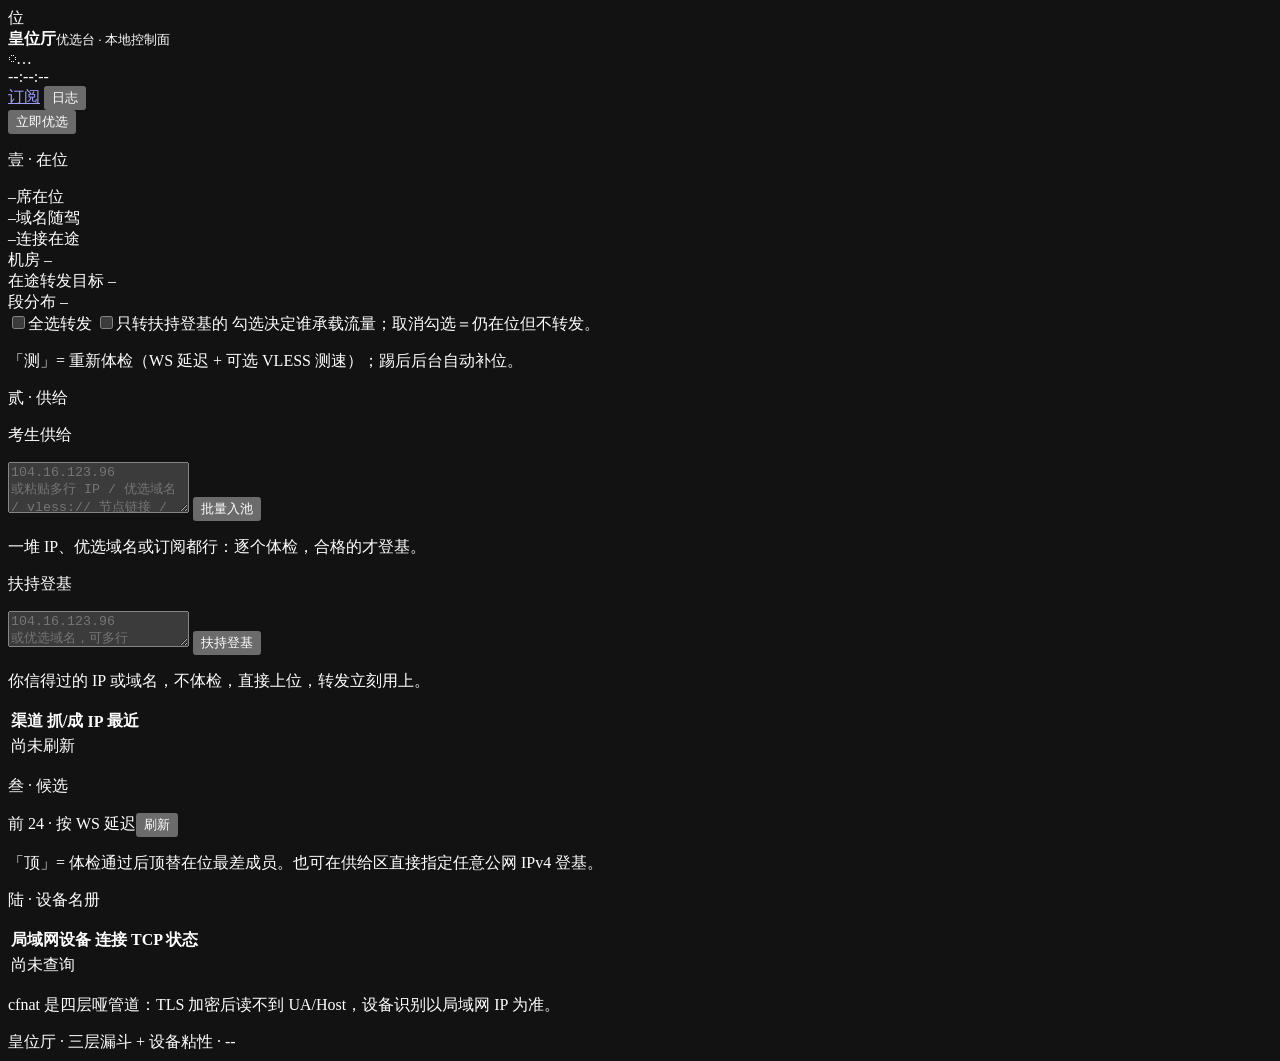
==== web/static/index.html @ 75a99f47 "feat(subscription): 订阅区迁出独立页 /subscription + TG 推送可靠性 订阅区拆成独立页面，主页与订阅页各有切换按钮： - 新增 /subscription 路由与" ====
<!doctype html>
<html lang="zh-CN">
<head>
<meta charset="utf-8">
<meta name="viewport" content="width=device-width, initial-scale=1">
<meta name="color-scheme" content="dark">
<link rel="icon" href="data:,">
<title>皇位厅 · 优选台</title>
<link rel="stylesheet" href="/styles.css?v=20261105b">
</head>
<body>

<header class="topbar">
  <div class="brand">
    <span class="brand-glyph" aria-hidden="true">位</span>
    <div><strong>皇位厅</strong><small>优选台 · 本地控制面</small></div>
  </div>
  <div class="top-status"><span class="st idle" id="cfnatDot">◌</span><span id="cfnatState">…</span></div>
  <span class="clock mono" id="clock">--:--:--</span>
  <div class="drawerbar">
    <a class="btn mini" id="subNav" href="/subscription">订阅</a>
    <button class="btn mini" id="logToggle" type="button">日志</button>
  </div>
  <button class="btn primary" id="optimizeBtn" type="button"><span id="optimizeLabel">立即优选</span></button>
</header>

<main class="stage">

  <!-- 壹 · 在位 -->
  <section class="card" aria-label="在位">
    <p class="overline">壹 · 在位</p>
    <div class="tally" aria-live="polite">
      <div><span class="n mono" id="tallyPool">–</span><span class="u">席在位</span></div>
      <div><span class="n mono" id="tallyDom">–</span><span class="u">域名随驾</span></div>
      <div><span class="n mono" id="tallyConn">–</span><span class="u">连接在途</span></div>
    </div>
    <div class="cololine mono" id="coloLine">机房 –</div>
    <div class="cololine mono" id="forwardLine">在途转发目标 –</div>
    <div class="segline" id="segLine" aria-label="CF 段分布"><span class="foot">段分布 –</span></div>
    <div class="degraded" id="degradedFlag" hidden></div>
    <div class="throne-ctl">
      <label class="toggle"><input id="throneAll" type="checkbox">全选转发</label>
      <label class="toggle"><input id="throneLock" type="checkbox">只转扶持登基的</label>
      <span class="foot" id="throneCtlHint">勾选决定谁承载流量；取消勾选＝仍在位但不转发。</span>
    </div>
    <div id="throneRows"></div>
    <p class="foot" id="throneFoot">「测」= 重新体检（WS 延迟 + 可选 VLESS 测速）；踢后后台自动补位。</p>
  </section>

  <!-- 贰 · 供给 -->
  <section class="card" aria-label="供给">
    <div class="head-row">
      <p class="overline">贰 · 供给</p>
    </div>
    <div class="path">
      <p class="path-label">考生供给</p>
      <div class="supply-row">
        <textarea id="supplyInput" rows="3" placeholder="104.16.123.96&#10;或粘贴多行 IP / 优选域名 / vless:// 节点链接 / 订阅内容"></textarea>
        <button class="btn" id="supplyBtn" type="button">批量入池</button>
      </div>
      <p class="hintline" id="supplyHint">一堆 IP、优选域名或订阅都行：逐个体检，合格的才登基。</p>
    </div>
    <div class="path">
      <p class="path-label">扶持登基</p>
      <div class="supply-row">
        <textarea id="endorseInput" rows="2" placeholder="104.16.123.96&#10;或优选域名，可多行"></textarea>
        <button class="btn primary" id="endorseBtn" type="button">扶持登基</button>
      </div>
      <p class="hintline">你信得过的 IP 或域名，不体检，直接上位，转发立刻用上。</p>
    </div>
    <div class="beacons" id="beacons"></div>
    <div class="table-wrap"><table aria-label="渠道健康">
      <thead><tr><th>渠道</th><th class="mono">抓/成</th><th class="mono">IP</th><th>最近</th></tr></thead>
      <tbody id="healthBody"><tr><td colspan="4" class="inline-status">尚未刷新</td></tr></tbody>
    </table></div>
  </section>

  <!-- 叁 · 候选 -->
  <section class="card" aria-label="候选">
    <div class="head-row">
      <p class="overline">叁 · 候选</p>
      <div class="actions"><span class="foot" style="margin:0">前 24 · 按 WS 延迟</span><button class="btn mini" id="benchRefresh" type="button">刷新</button></div>
    </div>
    <div id="benchRows"></div>
    <p class="foot">「顶」= 体检通过后顶替在位最差成员。也可在供给区直接指定任意公网 IPv4 登基。</p>
  </section>

  <!-- 肆 · 订阅已迁至独立页 /subscription（顶栏「订阅」按钮进入） -->

  <!-- 伍 · 日志（抽屉） -->
  <section class="card" id="drawerLog" aria-label="日志" hidden>
    <p class="overline">伍 · 日志</p>
    <div class="log-toolbar">
      <select id="logTarget" aria-label="日志进程"><option value="cfnat">CFnat</option><option value="cfdata">CFdata</option></select>
      <input id="logQuery" type="search" placeholder="筛选" aria-label="筛选日志">
      <label class="toggle"><input id="logFollow" type="checkbox" checked>跟随</label>
      <button class="btn mini" id="logCopy" type="button">复制</button>
    </div>
    <pre class="term" id="logBox" role="log" aria-live="polite">尚未查询</pre>
  </section>

  <!-- 陆 · 设备（常驻，不再收进抽屉） -->
  <section class="card" id="drawerLan" aria-label="设备名册">
    <p class="overline" id="lanHead">陆 · 设备名册</p>
    <div class="table-wrap"><table>
      <thead><tr><th>局域网设备</th><th class="mono">连接</th><th>TCP 状态</th></tr></thead>
      <tbody id="lanBody"><tr><td colspan="3" class="inline-status">尚未查询</td></tr></tbody>
    </table></div>
    <p class="foot">cfnat 是四层哑管道：TLS 加密后读不到 UA/Host，设备识别以局域网 IP 为准。</p>
  </section>

</main>

<footer class="foot">皇位厅 · 三层漏斗 + 设备粘性 · <span id="footClock">--</span></footer>
<div class="toast" id="toast" role="status" aria-live="polite"></div>
<script src="/app.js?v=20261105b"></script>
</body>
</html>
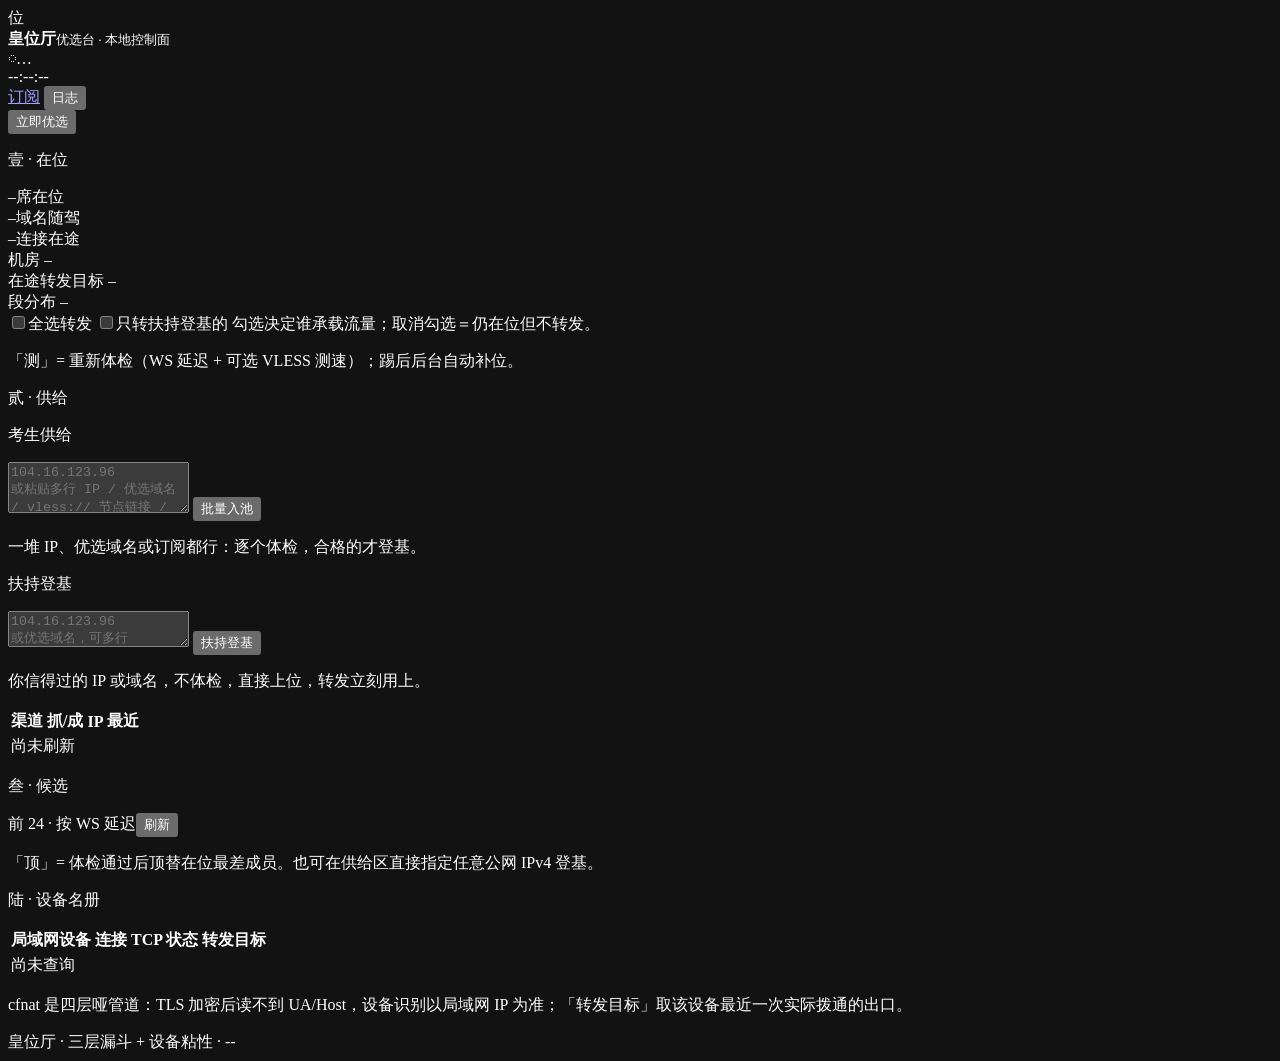
==== commit c5c43272: "feat(cfnat): 设备粘性改为独占分配，设备与出口一一对应" ====
--- a/web/static/index.html
+++ b/web/static/index.html
@@ -6,7 +6,7 @@
 <meta name="color-scheme" content="dark">
 <link rel="icon" href="data:,">
 <title>皇位厅 · 优选台</title>
-<link rel="stylesheet" href="/styles.css?v=20261105b">
+<link rel="stylesheet" href="/styles.css?v=20261106a">
 </head>
 <body>
 
@@ -38,6 +38,7 @@
     <div class="cololine mono" id="forwardLine">在途转发目标 –</div>
     <div class="segline" id="segLine" aria-label="CF 段分布"><span class="foot">段分布 –</span></div>
     <div class="degraded" id="degradedFlag" hidden></div>
+    <div class="degraded" id="poolBlockFlag" hidden></div>
     <div class="throne-ctl">
       <label class="toggle"><input id="throneAll" type="checkbox">全选转发</label>
       <label class="toggle"><input id="throneLock" type="checkbox">只转扶持登基的</label>
@@ -103,16 +104,16 @@
   <section class="card" id="drawerLan" aria-label="设备名册">
     <p class="overline" id="lanHead">陆 · 设备名册</p>
     <div class="table-wrap"><table>
-      <thead><tr><th>局域网设备</th><th class="mono">连接</th><th>TCP 状态</th></tr></thead>
-      <tbody id="lanBody"><tr><td colspan="3" class="inline-status">尚未查询</td></tr></tbody>
+      <thead><tr><th>局域网设备</th><th class="mono">连接</th><th>TCP 状态</th><th>转发目标</th></tr></thead>
+      <tbody id="lanBody"><tr><td colspan="4" class="inline-status">尚未查询</td></tr></tbody>
     </table></div>
-    <p class="foot">cfnat 是四层哑管道：TLS 加密后读不到 UA/Host，设备识别以局域网 IP 为准。</p>
+    <p class="foot">cfnat 是四层哑管道：TLS 加密后读不到 UA/Host，设备识别以局域网 IP 为准；「转发目标」取该设备最近一次实际拨通的出口。</p>
   </section>
 
 </main>
 
 <footer class="foot">皇位厅 · 三层漏斗 + 设备粘性 · <span id="footClock">--</span></footer>
 <div class="toast" id="toast" role="status" aria-live="polite"></div>
-<script src="/app.js?v=20261105b"></script>
+<script src="/app.js?v=20261106a"></script>
 </body>
 </html>
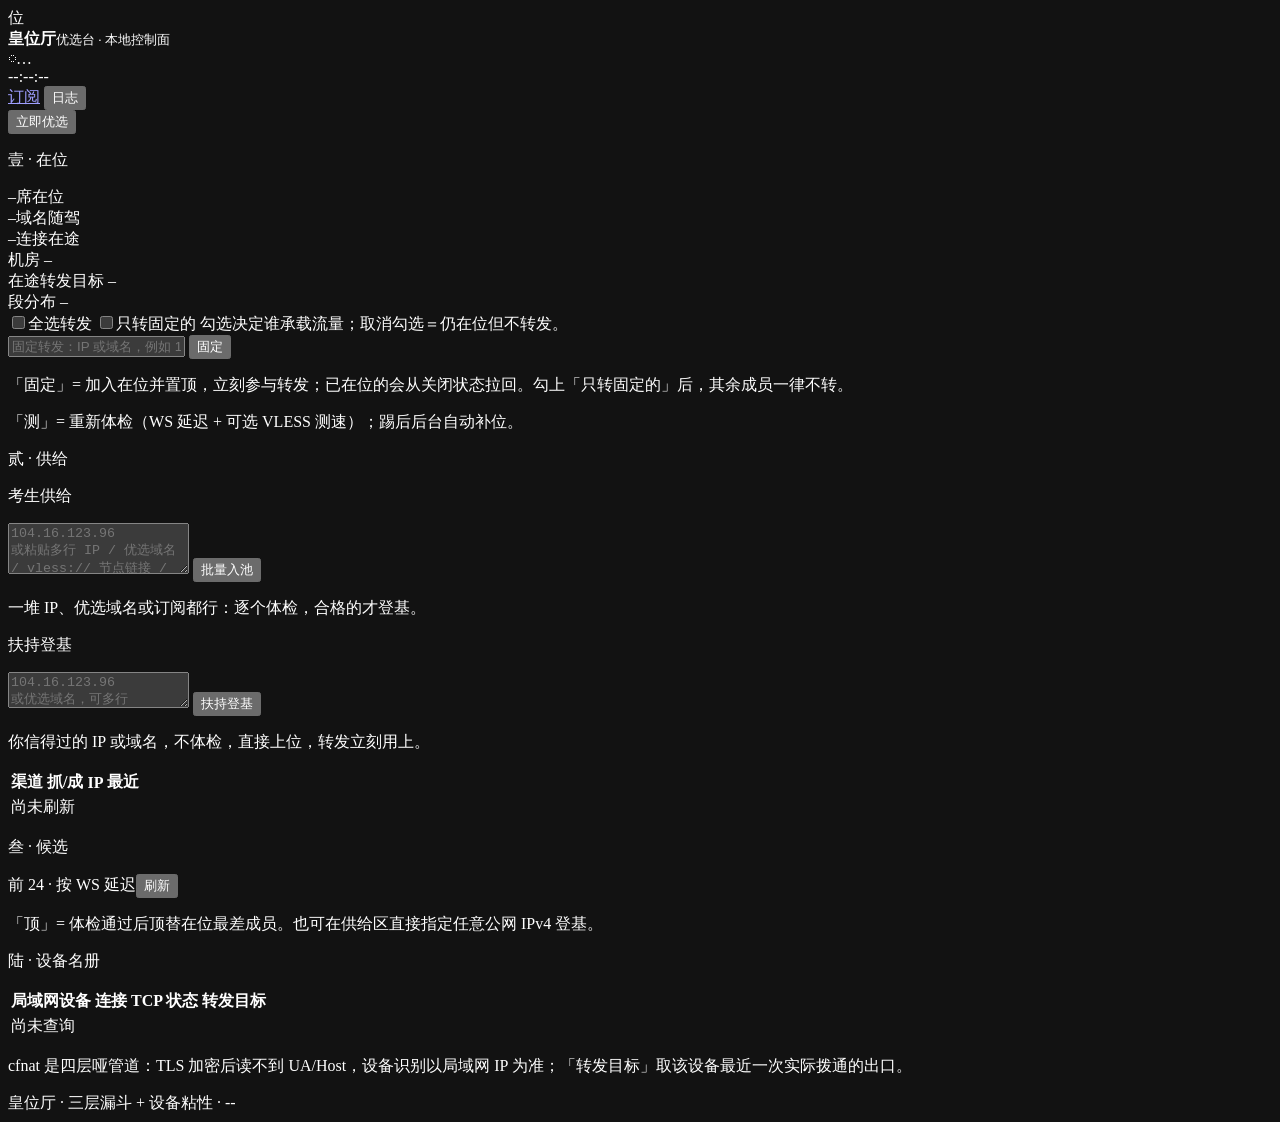
==== commit 5ce72af9: "feat(pool): 劣质成员及时清出，在效标注与固定转发一并上线 在位验活扩成「死活 + 快慢」两条判据，并补齐三处会漏人的口子：  - 慢成员以前无人管：握手只要通着就一路留着，1650/180" ====
--- a/web/static/index.html
+++ b/web/static/index.html
@@ -6,7 +6,7 @@
 <meta name="color-scheme" content="dark">
 <link rel="icon" href="data:,">
 <title>皇位厅 · 优选台</title>
-<link rel="stylesheet" href="/styles.css?v=20261106a">
+<link rel="stylesheet" href="/styles.css?v=20261106c">
 </head>
 <body>
 
@@ -41,9 +41,14 @@
     <div class="degraded" id="poolBlockFlag" hidden></div>
     <div class="throne-ctl">
       <label class="toggle"><input id="throneAll" type="checkbox">全选转发</label>
-      <label class="toggle"><input id="throneLock" type="checkbox">只转扶持登基的</label>
+      <label class="toggle"><input id="throneLock" type="checkbox">只转固定的</label>
       <span class="foot" id="throneCtlHint">勾选决定谁承载流量；取消勾选＝仍在位但不转发。</span>
     </div>
+    <div class="pin-row">
+      <input id="pinInput" type="text" placeholder="固定转发：IP 或域名，例如 104.16.123.96 / best.example.com" aria-label="固定转发目标">
+      <button class="btn primary" id="pinBtn" type="button">固定</button>
+    </div>
+    <p class="hintline" id="pinHint">「固定」= 加入在位并置顶，立刻参与转发；已在位的会从关闭状态拉回。勾上「只转固定的」后，其余成员一律不转。</p>
     <div id="throneRows"></div>
     <p class="foot" id="throneFoot">「测」= 重新体检（WS 延迟 + 可选 VLESS 测速）；踢后后台自动补位。</p>
   </section>
@@ -114,6 +119,6 @@
 
 <footer class="foot">皇位厅 · 三层漏斗 + 设备粘性 · <span id="footClock">--</span></footer>
 <div class="toast" id="toast" role="status" aria-live="polite"></div>
-<script src="/app.js?v=20261106a"></script>
+<script src="/app.js?v=20261106c"></script>
 </body>
 </html>
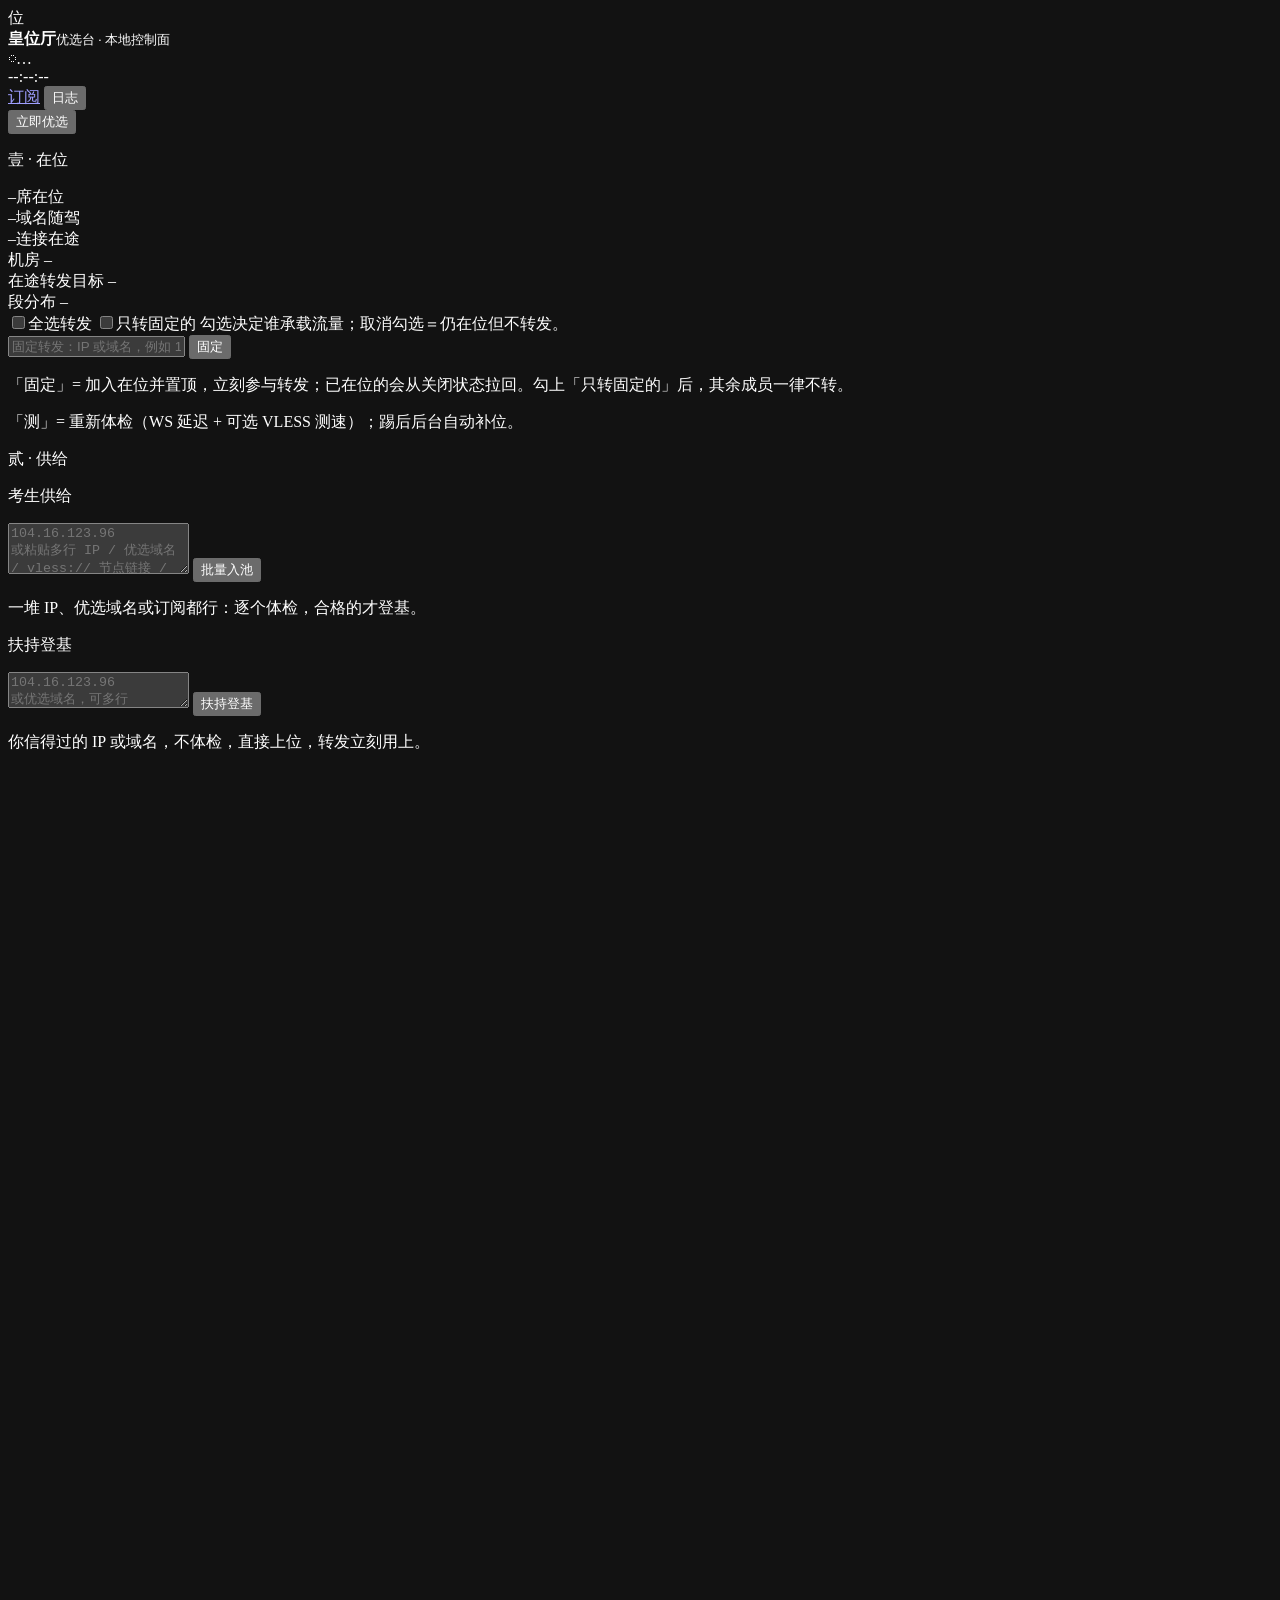
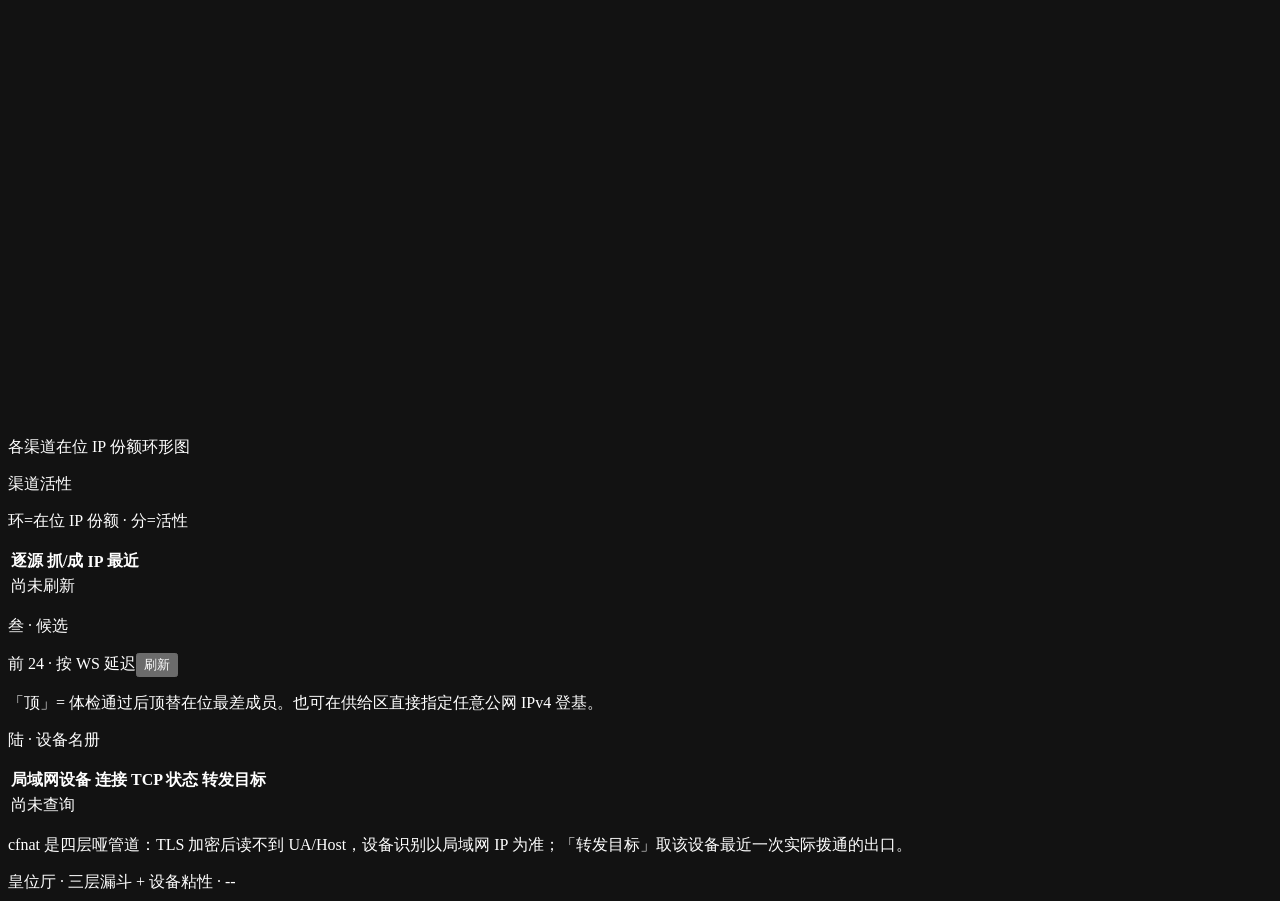
==== commit b0fad4db: "feat(web): 渠道活性环形图 + 测速通路自检 + 两个社区归并源 - 优选台新增渠道环形图：按 user/cfdata/subscription/bestcf 汇总在位 IP 份额、活性分档" ====
--- a/web/static/index.html
+++ b/web/static/index.html
@@ -6,7 +6,7 @@
 <meta name="color-scheme" content="dark">
 <link rel="icon" href="data:,">
 <title>皇位厅 · 优选台</title>
-<link rel="stylesheet" href="/styles.css?v=20261106c">
+<link rel="stylesheet" href="/styles.css?v=20261108b">
 </head>
 <body>
 
@@ -75,8 +75,23 @@
       <p class="hintline">你信得过的 IP 或域名，不体检，直接上位，转发立刻用上。</p>
     </div>
     <div class="beacons" id="beacons"></div>
-    <div class="table-wrap"><table aria-label="渠道健康">
-      <thead><tr><th>渠道</th><th class="mono">抓/成</th><th class="mono">IP</th><th>最近</th></tr></thead>
+    <div class="chan" aria-label="渠道活性与在位份额">
+      <div class="chan-figure">
+        <svg id="chanDonut" viewBox="0 0 120 120" role="img" aria-labelledby="chanDonutTitle"></svg>
+        <span class="visually-hidden" id="chanDonutTitle">各渠道在位 IP 份额环形图</span>
+      </div>
+      <div class="chan-side">
+        <div class="chan-head">
+          <p class="path-label">渠道活性</p>
+          <span class="foot" id="chanHint">环=在位 IP 份额 · 分=活性</span>
+        </div>
+        <ul class="chan-legend" id="chanLegend"></ul>
+        <p class="chan-note" id="chanDomains" hidden></p>
+        <p class="chan-note" id="speedNote" hidden></p>
+      </div>
+    </div>
+    <div class="table-wrap"><table aria-label="逐源健康">
+      <thead><tr><th>逐源</th><th class="mono">抓/成</th><th class="mono">IP</th><th>最近</th></tr></thead>
       <tbody id="healthBody"><tr><td colspan="4" class="inline-status">尚未刷新</td></tr></tbody>
     </table></div>
   </section>
@@ -119,6 +134,6 @@
 
 <footer class="foot">皇位厅 · 三层漏斗 + 设备粘性 · <span id="footClock">--</span></footer>
 <div class="toast" id="toast" role="status" aria-live="polite"></div>
-<script src="/app.js?v=20261106c"></script>
+<script src="/app.js?v=20261108b"></script>
 </body>
 </html>
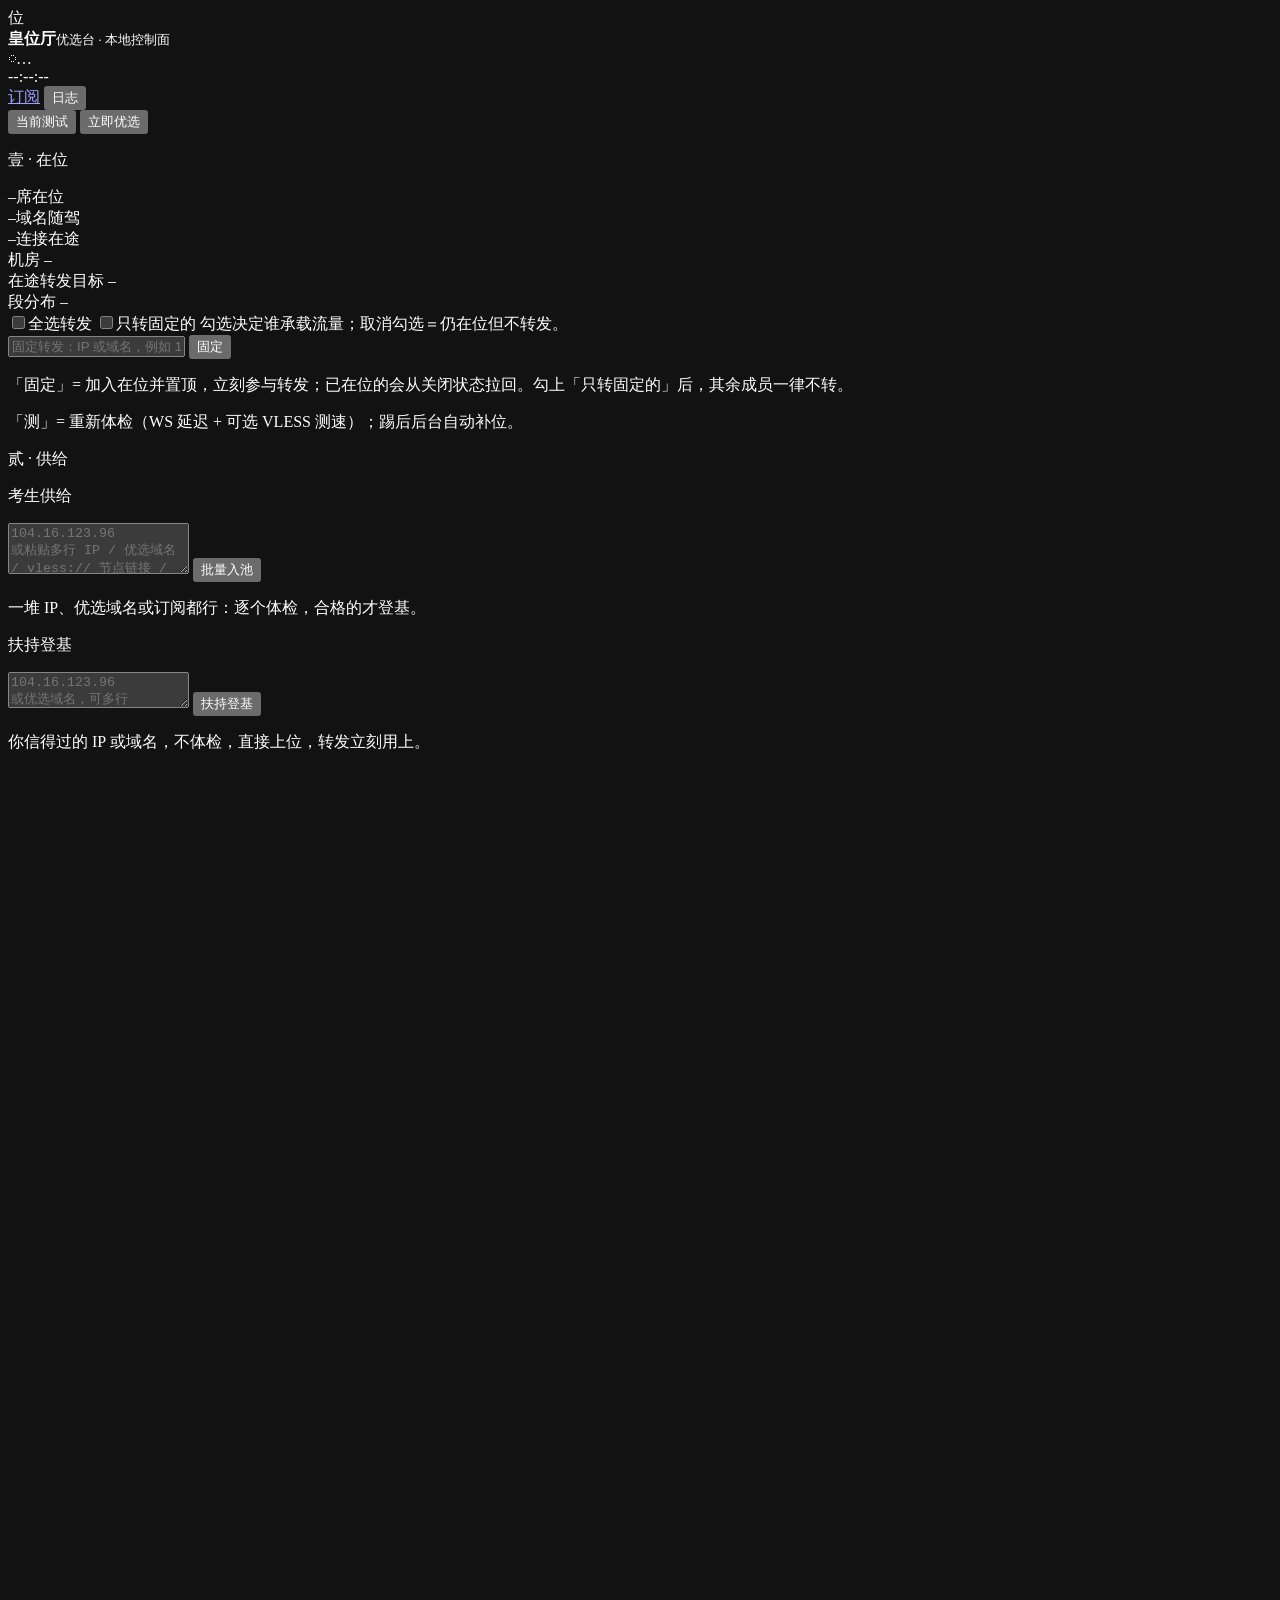
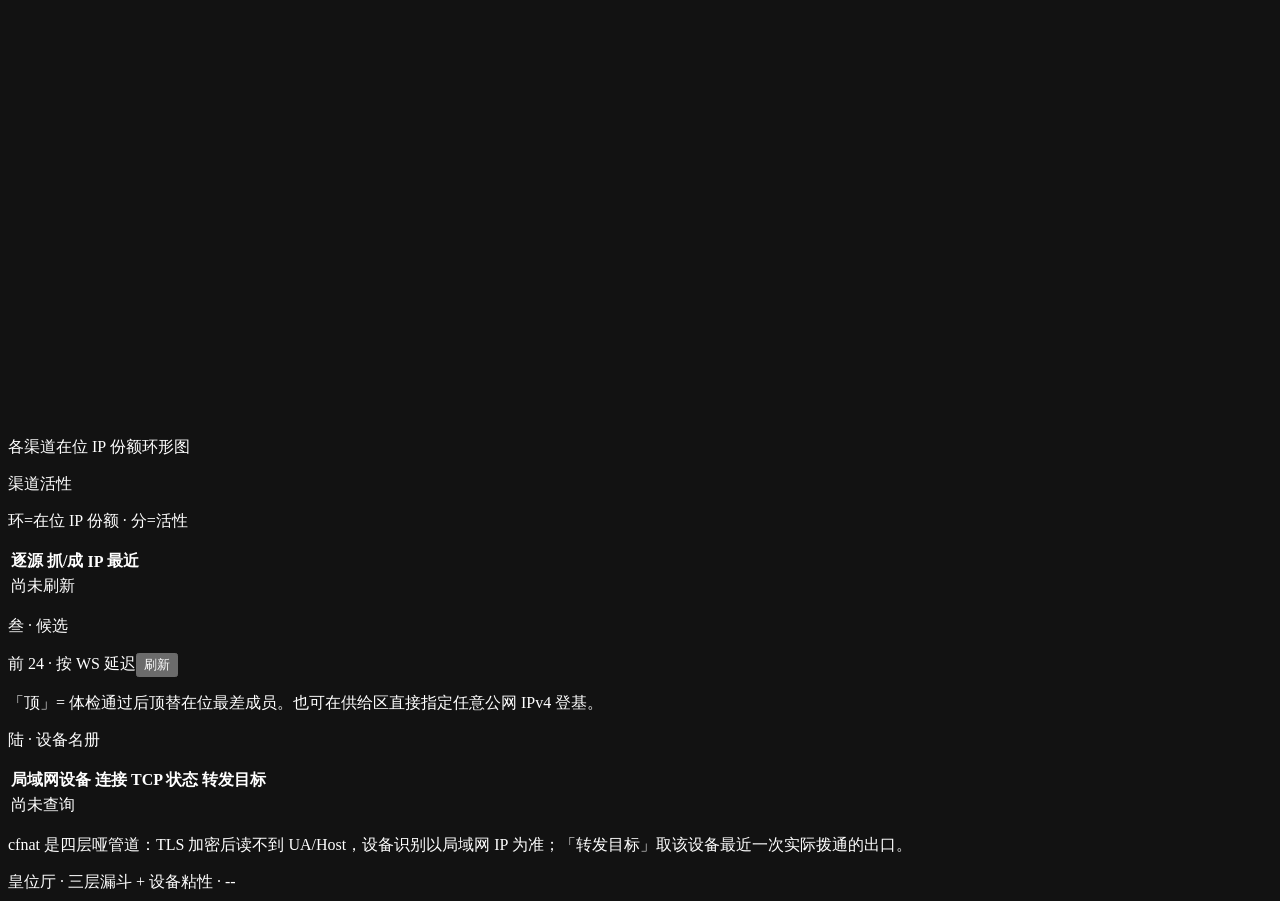
==== commit af7e9933: "feat(web): 恢复立即优选并新增测试专用调试接口 - 「当前测试」与「立即优选」拆成两个入口：前者验在位成员，后者刷新候选→三层漏斗→换池；入口互斥（409/429） - 立即优选恢复为全量重" ====
--- a/web/static/index.html
+++ b/web/static/index.html
@@ -6,7 +6,7 @@
 <meta name="color-scheme" content="dark">
 <link rel="icon" href="data:,">
 <title>皇位厅 · 优选台</title>
-<link rel="stylesheet" href="/styles.css?v=20261108b">
+<link rel="stylesheet" href="/styles.css?v=20261108c">
 </head>
 <body>
 
@@ -21,7 +21,13 @@
     <a class="btn mini" id="subNav" href="/subscription">订阅</a>
     <button class="btn mini" id="logToggle" type="button">日志</button>
   </div>
-  <button class="btn primary" id="optimizeBtn" type="button"><span id="optimizeLabel">立即优选</span></button>
+  <!-- 两个动作必须分开：一个验在位，一个去外面挑。
+       2026-11-05 把「立即优选」整个换成在位体检，等于把「找更好的」这根
+       能力无声拔掉；现在各自留一个入口，按钮文字就是它的语义。 -->
+  <div class="top-actions">
+    <button class="btn" id="testBtn" type="button"><span id="testLabel">当前测试</span></button>
+    <button class="btn primary" id="optimizeBtn" type="button"><span id="optimizeLabel">立即优选</span></button>
+  </div>
 </header>
 
 <main class="stage">
@@ -134,6 +140,6 @@
 
 <footer class="foot">皇位厅 · 三层漏斗 + 设备粘性 · <span id="footClock">--</span></footer>
 <div class="toast" id="toast" role="status" aria-live="polite"></div>
-<script src="/app.js?v=20261108b"></script>
+<script src="/app.js?v=20261108c"></script>
 </body>
 </html>
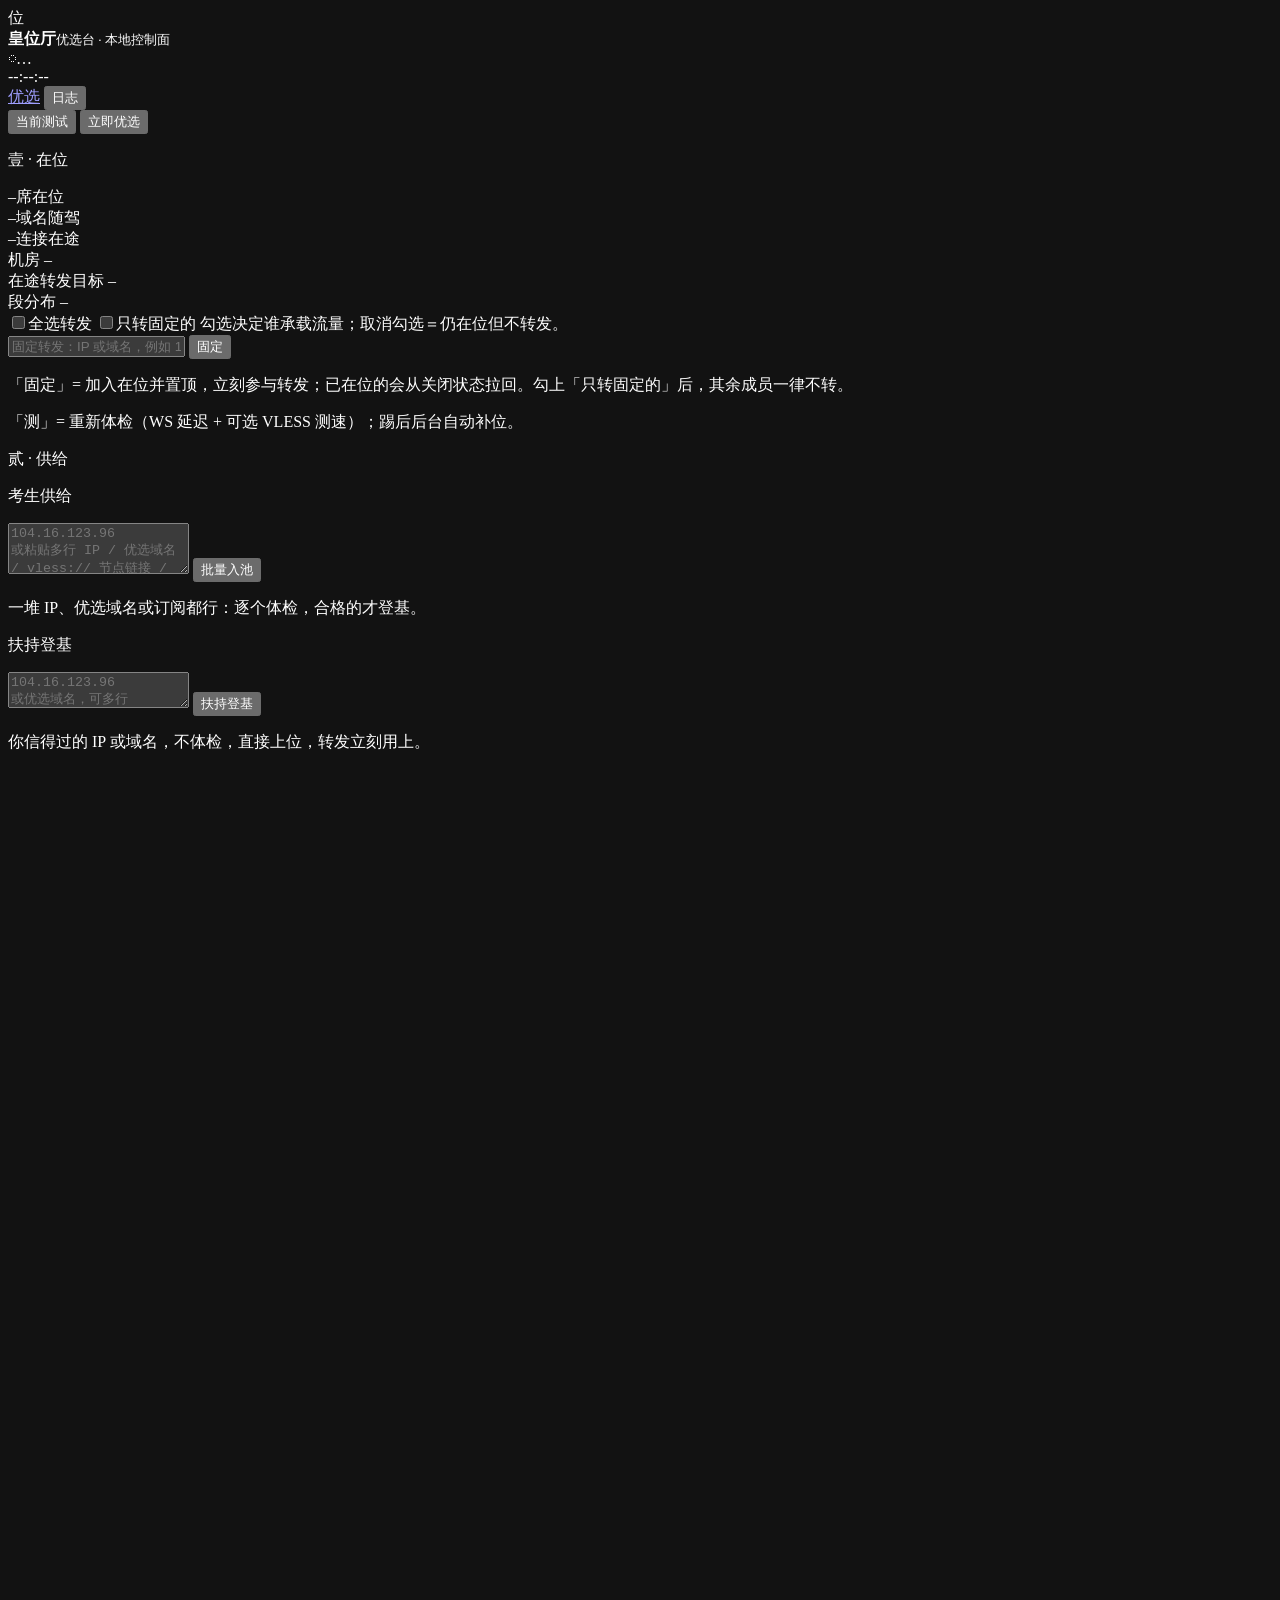
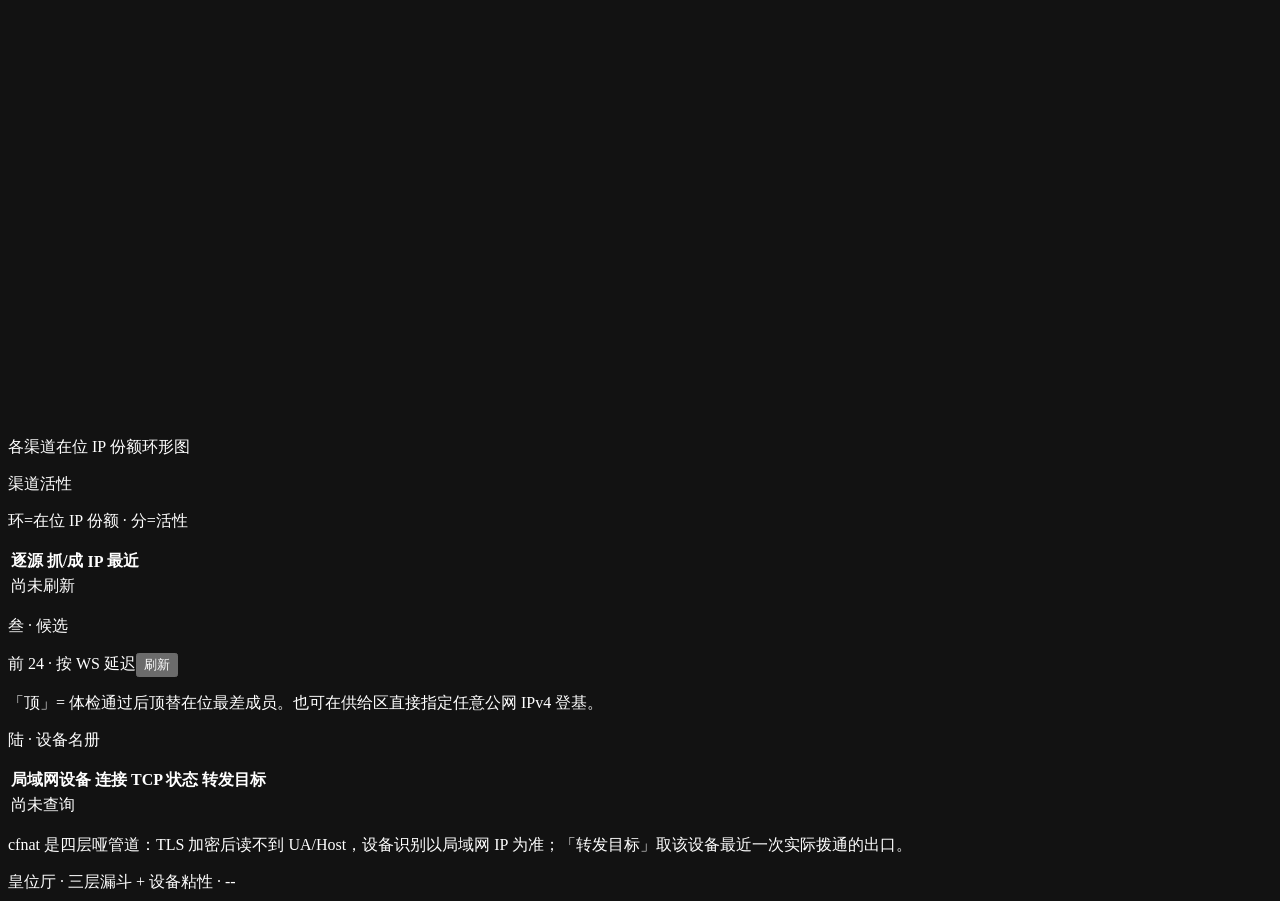
==== commit 2ff68db5: "feat(web): source ledger tracks per-IP and per-source quality; rename subscription page to 优选" ====
--- a/web/static/index.html
+++ b/web/static/index.html
@@ -18,7 +18,7 @@
   <div class="top-status"><span class="st idle" id="cfnatDot">◌</span><span id="cfnatState">…</span></div>
   <span class="clock mono" id="clock">--:--:--</span>
   <div class="drawerbar">
-    <a class="btn mini" id="subNav" href="/subscription">订阅</a>
+    <a class="btn mini" id="subNav" href="/subscription">优选</a>
     <button class="btn mini" id="logToggle" type="button">日志</button>
   </div>
   <!-- 两个动作必须分开：一个验在位，一个去外面挑。
